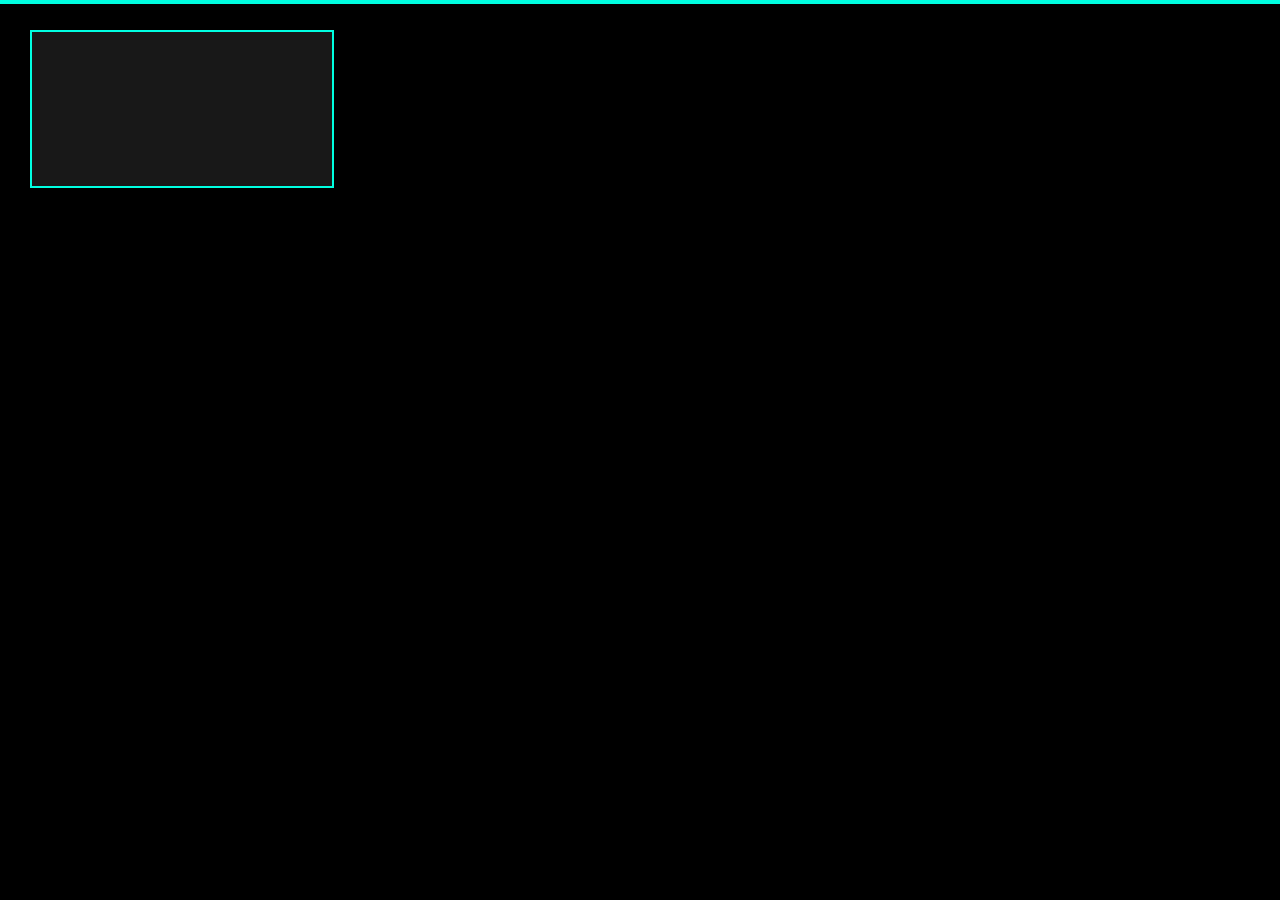
==== Code_in_Blocks/Blocks/index.html @ b437bbd7 "update" ====
<!DOCTYPE html>
<html lang="en">
<head>
    <meta charset="UTF-8">
    <meta name="viewport" content="width=device-width, initial-scale=1.0">
    <link rel="stylesheet" href="styles.css">
    <title>Document</title>
</head>
<style>
    
</style>
<body>
    <div id="editor">
        <div id ="node">
            <canvas id="canvas-webgl"></canvas>
        </div>



    </div>
</body>
<script>
    const cnv =document.getElementById('webgl-canvas');
    const ctx =cnv.getContext('webgl');



    
</script>
</html>
---- Code_in_Blocks/Blocks/styles.css ----
html,body {
    padding: 0px;
    margin: 0px;
}
body {
    background-color: black;
}

div {
    background-color: rgb(24, 24, 24);
    border: solid 2px rgb(0, 255, 225);
}

#editor{
    
}

#node {
    position: absolute;
    top: 30px; left: 30px;
    
}

canvas{
    background-color: rgb(24, 24, 24);
}
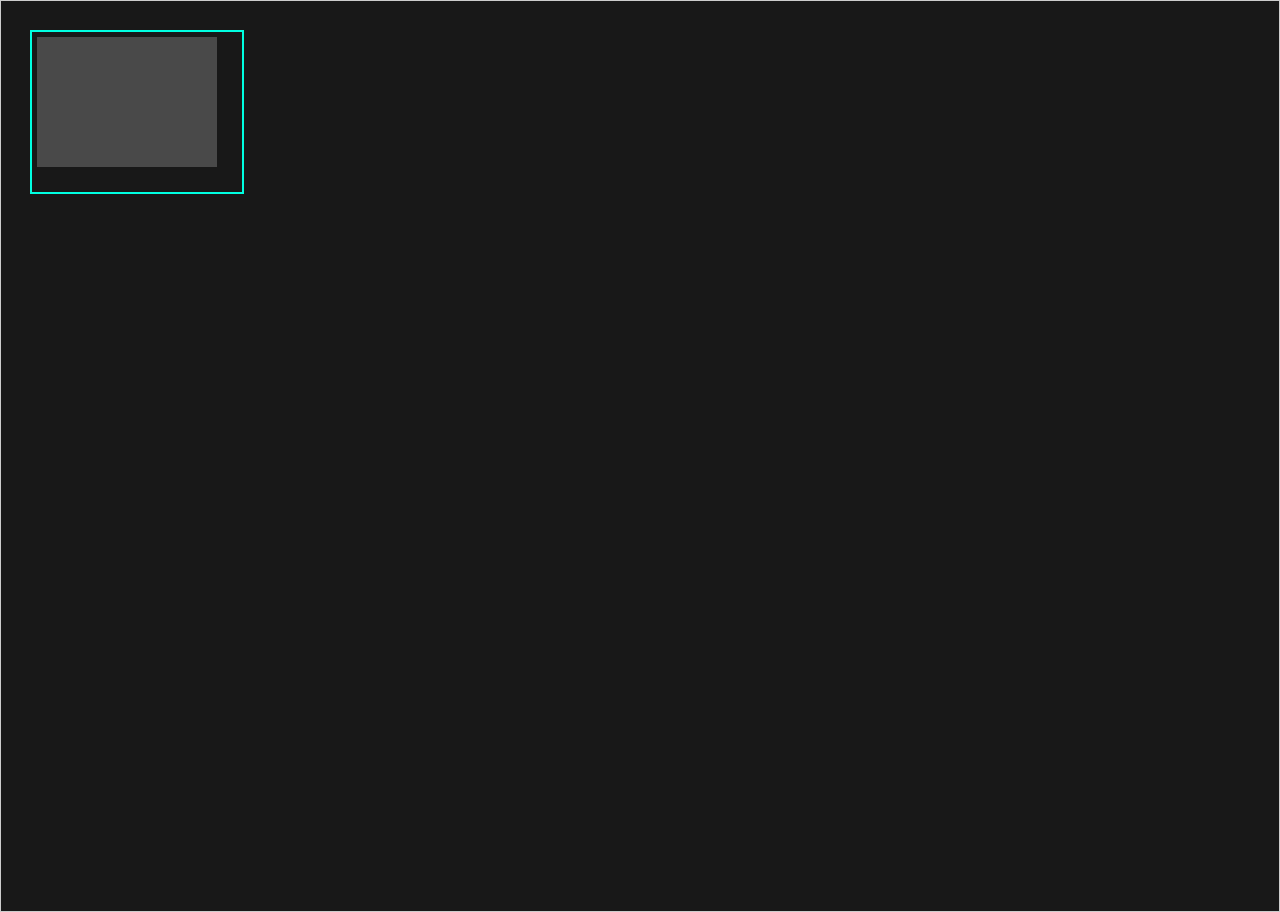
==== commit 02f372cd: "update" ====
--- a/Code_in_Blocks/Blocks/index.html
+++ b/Code_in_Blocks/Blocks/index.html
@@ -6,25 +6,29 @@
     <link rel="stylesheet" href="styles.css">
     <title>Document</title>
 </head>
-<style>
-    
-</style>
 <body>
     <div id="editor">
-        <div id ="node">
+        <!-- <div id ="node">
             <canvas id="canvas-webgl"></canvas>
-        </div>
+        </div> -->
 
 
 
     </div>
 </body>
+<script src ="classes.js"></script>
 <script>
-    const cnv =document.getElementById('webgl-canvas');
-    const ctx =cnv.getContext('webgl');
+    //const cnv =document.getElementById('canvas-webgl');
+    //const ctx =cnv.getContext('webgl');
 
+    var nodes =[new Node()];
 
+    function Loop (){
+        for (let i = 0; i < nodes.length; i++) nodes[i].Update ();
+        requestAnimationFrame(Loop);
+    }
 
+    Loop();
     
 </script>
 </html>
--- a/Code_in_Blocks/Blocks/styles.css
+++ b/Code_in_Blocks/Blocks/styles.css
@@ -3,16 +3,22 @@
     margin: 0px;
 }
 body {
+    display: flex; height: 100vh;
     background-color: black;
 }
 
 div {
+    width: 200px; height: 150px;
+    padding: 5px;
     background-color: rgb(24, 24, 24);
     border: solid 2px rgb(0, 255, 225);
 }
 
 #editor{
-    
+    flex: 1; 
+    border: 1px solid #ccc;
+    width: 100%; height: 100vh;
+
 }
 
 #node {
@@ -22,5 +28,6 @@
 }
 
 canvas{
-    background-color: rgb(24, 24, 24);
+    width: 180px; height: 130px;
+    background-color: rgb(73, 73, 73);
 }
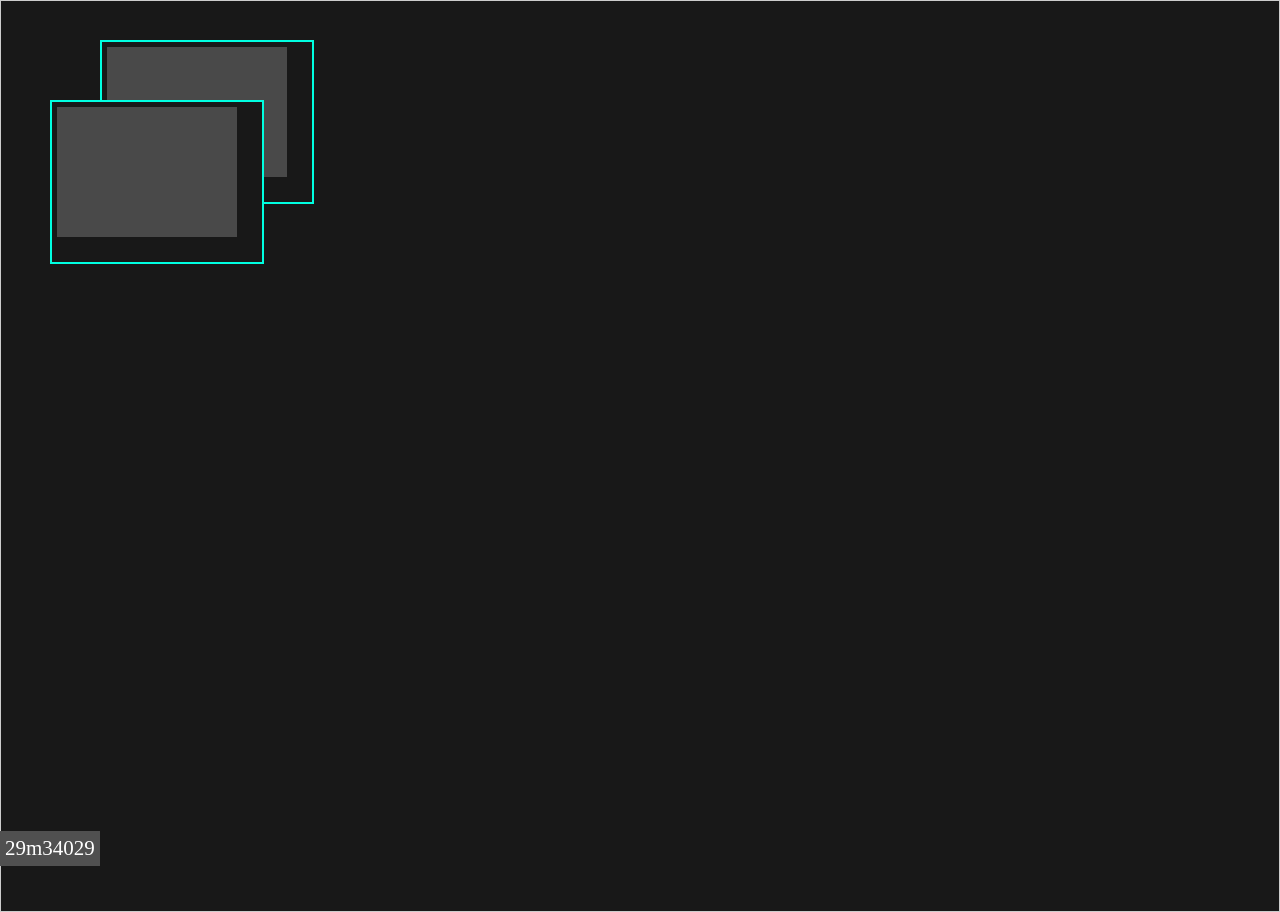
==== commit 32f5c4a3: "update" ====
--- a/Code_in_Blocks/Blocks/index.html
+++ b/Code_in_Blocks/Blocks/index.html
@@ -13,22 +13,30 @@
         </div> -->
 
 
-
     </div>
+    <p id ="log">29m34029</p>
 </body>
 <script src ="classes.js"></script>
-<script>
+<script> // Main
     //const cnv =document.getElementById('canvas-webgl');
     //const ctx =cnv.getContext('webgl');
 
-    var nodes =[new Node()];
+    var nodes =[new Node("Frag_color 2", 100, 40), new Node("Frag_color", 50, 100)];
+
+    
+    
+    
+    
+
+
 
     function Loop (){
+
         for (let i = 0; i < nodes.length; i++) nodes[i].Update ();
+
         requestAnimationFrame(Loop);
     }
 
-    Loop();
-    
+    //Loop();
 </script>
 </html>
--- a/Code_in_Blocks/Blocks/styles.css
+++ b/Code_in_Blocks/Blocks/styles.css
@@ -14,20 +14,28 @@
     border: solid 2px rgb(0, 255, 225);
 }
 
-#editor{
+#editor {
     flex: 1; 
     border: 1px solid #ccc;
     width: 100%; height: 100vh;
 
 }
 
-#node {
-    position: absolute;
-    top: 30px; left: 30px;
-    
-}
-
-canvas{
+canvas {
     width: 180px; height: 130px;
     background-color: rgb(73, 73, 73);
 }
+
+.draggable {
+    position: absolute;
+    cursor: move;
+}
+
+#log {
+    position: fixed;
+    padding: 5px;
+    top: 90vh;
+    background-color: rgb(80,80,80);
+    color: white;
+    font-size: 21px;
+}
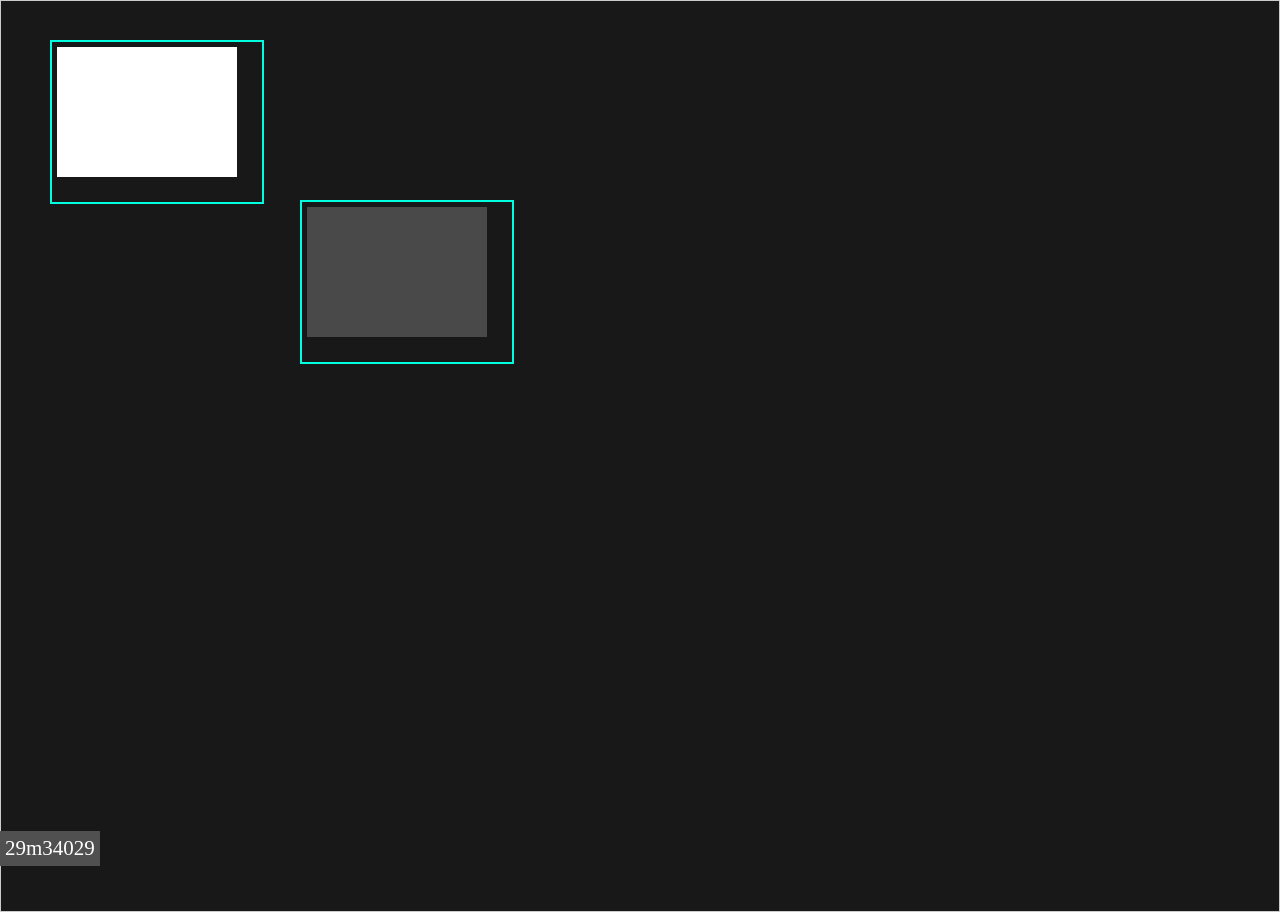
==== commit ec206f34: "update" ====
--- a/Code_in_Blocks/Blocks/index.html
+++ b/Code_in_Blocks/Blocks/index.html
@@ -18,16 +18,72 @@
 </body>
 <script src ="classes.js"></script>
 <script> // Main
-    //const cnv =document.getElementById('canvas-webgl');
-    //const ctx =cnv.getContext('webgl');
+    var nodes =[new Node("Frag_color 2", 50, 40), new Node("Frag_color", 300, 200)];
+    
+    const cnv =nodes[0].cnv;
+    const glCtx =cnv.getContext('webgl');
+    var program =null;
 
-    var nodes =[new Node("Frag_color 2", 100, 40), new Node("Frag_color", 50, 100)];
+    function getShader (_gl, type, src){ 
+        let shader; 
+        
+        if (type == "fragment"){ 
+            shader = _gl.createShader(_gl.FRAGMENT_SHADER); 
+        } 
+        else if (type == "vertex"){ 
+            shader = _gl.createShader(_gl.VERTEX_SHADER); 
+        } 
 
+        gl.shaderSource(shader, src); 
+        gl.compileShader(shader); 
+        
+        if (!gl.getShaderParameter(shader, gl.COMPILE_STATUS)){ 
+            alert("Erro no shader: " + gl.getShaderInfoLog(shader)); 
+            return null; 
+        } 
+
+        return shader; 
+    }
+
+    function NewProgram (_gl, vertexSource, fragmentSource){
+        const vs = vertShader.shader = getShader(_gl, "vertex", vertexSource); 
+        const fs = fragShader.shader = getShader(_gl, "fragment", fragmentSource); 
+        const newProgram = _gl.createProgram(); 
+        
+        _gl.attachShader(newProgram, vs); 
+        _gl.attachShader(newProgram, fs); 
+        _gl.linkProgram(newProgram); 
+
+        if (!_gl.getProgramParameter(newProgram, _gl.LINK_STATUS)) { 
+            alert('Erro ao linkar programa:', _gl.getProgramInfoLog(newProgram)); 
+            _gl.deleteProgram (newProgram);
+            return null; 
+        } 
+
+        // desanexar e deletar shaders (já estão dentro do programa) 
+        _gl.detachShader(newProgram, vs); 
+        _gl.detachShader(newProgram, fs); 
+        _gl.deleteShader(vs); 
+        _gl.deleteShader(fs);
+
+        return newProgram;
+    }
     
     
     
     
+    // pos atualizacao de codigo
+    function UpdateWebGl (){
+        if (program){ 
+            gl.deleteProgram(program); // limpa o antigo 
+        }
 
+        program = NewProgram (gl, vertShader.source, fragShader.source);
+        gl.useProgram(program);
+        UpdateAtributes ();
+        UpdateUniforms ();
+        gl.drawArrays(gl.TRIANGLES, 0, 6);
+    }
 
 
     function Loop (){
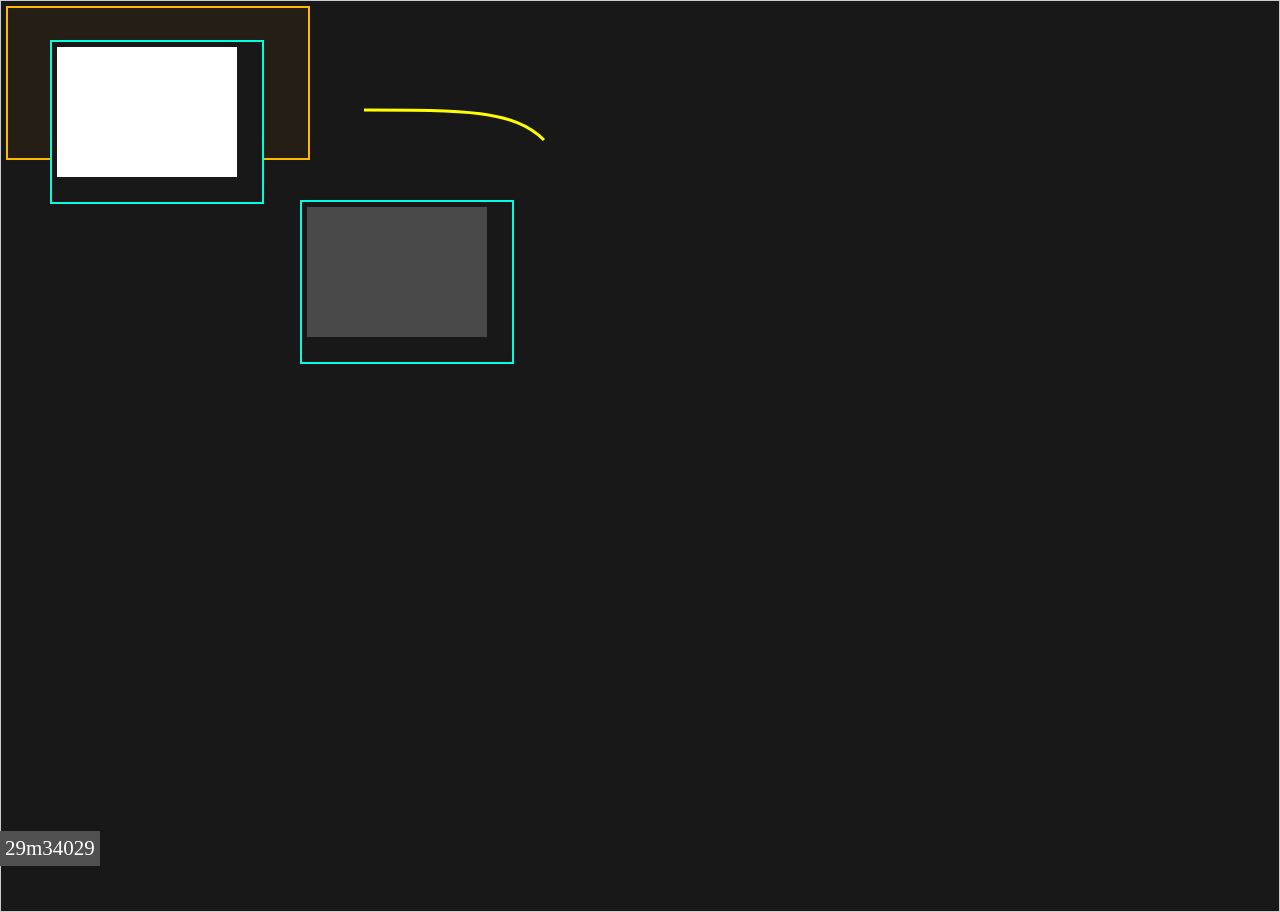
==== commit 49151a73: "update" ====
--- a/Code_in_Blocks/Blocks/index.html
+++ b/Code_in_Blocks/Blocks/index.html
@@ -8,10 +8,12 @@
 </head>
 <body>
     <div id="editor">
-        <!-- <div id ="node">
-            <canvas id="canvas-webgl"></canvas>
-        </div> -->
-
+        
+        <canvas id="webgl-output"></canvas>
+        
+        <svg fill ="none" stroke="#00ff00">
+            <path d="M 50 100 C 150 100, 200 100, 230 130" stroke="yellow" stroke-width="3" fill="none"/>
+        </svg>
 
     </div>
     <p id ="log">29m34029</p>
@@ -23,6 +25,42 @@
     const cnv =nodes[0].cnv;
     const glCtx =cnv.getContext('webgl');
     var program =null;
+    const vertShader = {
+        source: `
+            attribute vec4 position;
+            void main (){gl_Position =position;}`, 
+        shader: null
+    }
+    const fragShader = {
+        functions: [],
+        source: `
+            //precision highp float;
+            precision mediump float;
+            uniform float uTime;
+
+            void main (){gl_FragColor =vec4(0.0,0.1,0.1,1.0);}`, 
+        shader: null,
+        setSource: function (col){
+            this.source ="precision mediump float; \n"
+            +"uniform float uTime; \n" 
+            +"void main (){\n"
+            +"  gl_FragColor =vec4("+col+",1.0); \n" 
+            +"}";
+        }, 
+
+        compile: function (){
+            
+            for (let i =0; i < this.functions.length; i++){
+
+            }
+            
+            this.source ="precision mediump float; \n"
+            +"void main (){\n"
+            
+            +"  gl_FragColor =vec4("+col+",1.0); \n" 
+            +"}";
+        }
+    }
 
     function getShader (_gl, type, src){ 
         let shader; 
@@ -74,12 +112,12 @@
     
     // pos atualizacao de codigo
     function UpdateWebGl (){
-        if (program){ 
+        if (program){
             gl.deleteProgram(program); // limpa o antigo 
         }
 
         program = NewProgram (gl, vertShader.source, fragShader.source);
-        gl.useProgram(program);
+        gl.useProgram(program); 
         UpdateAtributes ();
         UpdateUniforms ();
         gl.drawArrays(gl.TRIANGLES, 0, 6);
--- a/Code_in_Blocks/Blocks/styles.css
+++ b/Code_in_Blocks/Blocks/styles.css
@@ -21,7 +21,12 @@
 
 }
 
-canvas {
+#webgl-output{
+    background-color: rgb(37, 30, 21);
+    border: solid 2px rgb(255,185,0);
+}
+
+.canvas-webgl {
     width: 180px; height: 130px;
     background-color: rgb(73, 73, 73);
 }
@@ -38,4 +43,5 @@
     background-color: rgb(80,80,80);
     color: white;
     font-size: 21px;
-}+}
+
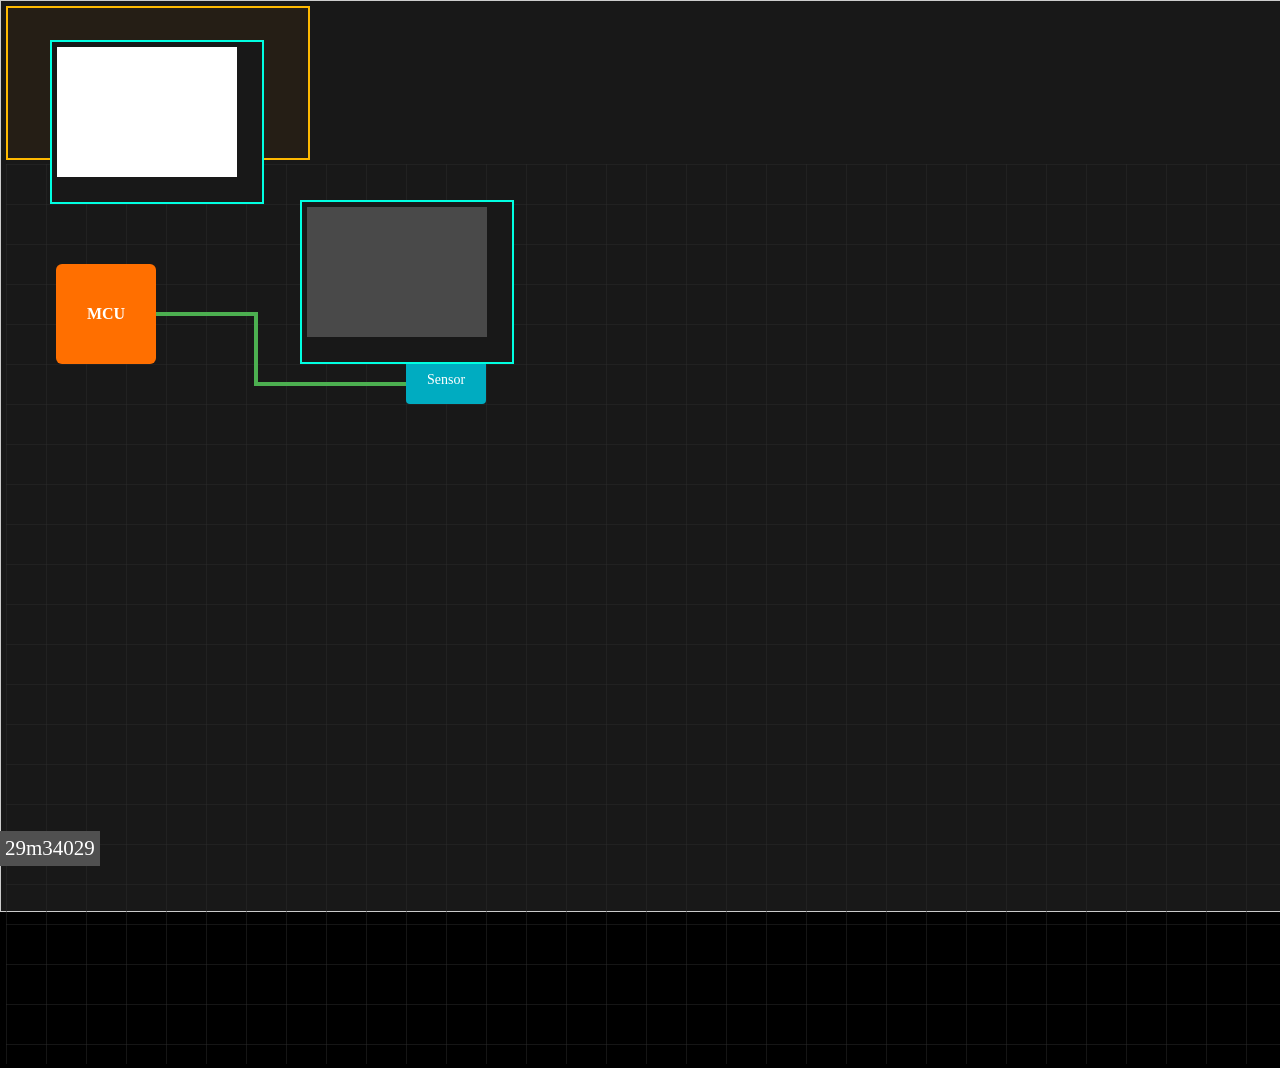
==== commit 45ed1c3b: "update" ====
--- a/Code_in_Blocks/Blocks/index.html
+++ b/Code_in_Blocks/Blocks/index.html
@@ -11,13 +11,47 @@
         
         <canvas id="webgl-output"></canvas>
         
-        <svg fill ="none" stroke="#00ff00">
+        <svg id="mapSvg">
+            <!-- Definição da Grade de Fundo (Padrão Repetitivo) -->
+            <defs>
+                <pattern id="grid" width="40" height="40" patternUnits="userSpaceOnUse">
+                    <path d="M 40 0 L 0 0 0 40" fill="none" stroke="#2a2a2a" stroke-width="1"/>
+                </pattern>
+            </defs>
+
+            <!-- Retângulo infinito com a grade -->
+            <rect width="100%" height="100%" fill="url(#grid)" />
+
+            <!-- GRUPO PRINCIPAL: Tudo dentro dele sofre pan e zoom -->
+            <g id="viewport">
+                
+                <!-- Exemplo de Fio (Wire) -->
+                <path d="M 100 150 L 250 150 L 250 220 L 400 220" 
+                    fill="none" stroke="#4caf50" stroke-width="4" stroke-linecap="round"/>
+
+                <!-- Exemplo de Componente: Microcontrolador -->
+                <g class="component" onclick="alert('Clicou no MCU!')">
+                    <rect x="50" y="100" width="100" height="100" rx="6" fill="#ff6f00"/>
+                    <text x="100" y="155" fill="white" font-weight="bold" text-anchor="middle">MCU</text>
+                </g>
+
+                <!-- Exemplo de Componente: Sensor -->
+                <g class="component" onclick="alert('Clicou no Sensor!')">
+                    <rect x="400" y="190" width="80" height="50" rx="4" fill="#00acc1"/>
+                    <text x="440" y="220" fill="white" font-size="14" text-anchor="middle">Sensor</text>
+                </g>
+
+            </g>
+        </svg>
+
+        <!-- <svg fill ="none" stroke="#00ff00">
             <path d="M 50 100 C 150 100, 200 100, 230 130" stroke="yellow" stroke-width="3" fill="none"/>
-        </svg>
+        </svg> -->
 
     </div>
     <p id ="log">29m34029</p>
 </body>
+<script src ="diagramMap.js"></script>
 <script src ="classes.js"></script>
 <script> // Main
     var nodes =[new Node("Frag_color 2", 50, 40), new Node("Frag_color", 300, 200)];
--- a/Code_in_Blocks/Blocks/styles.css
+++ b/Code_in_Blocks/Blocks/styles.css
@@ -45,3 +45,30 @@
     font-size: 21px;
 }
 
+svg {
+    width: 100vw;
+    height: 100vh;
+    cursor: grab;
+}
+svg:active {
+    cursor: grabbing;
+}
+/* Estilização direta dos componentes via CSS */
+.component {
+    cursor: pointer;
+    transition: stroke 0.2s;
+}
+.component:hover {
+    stroke: #ffffff;
+    stroke-width: 2px;
+}
+#info {
+    position: absolute;
+    top: 10px;
+    left: 10px;
+    background: rgba(0, 0, 0, 0.7);
+    color: white;
+    padding: 10px;
+    border-radius: 8px;
+    pointer-events: none;
+}
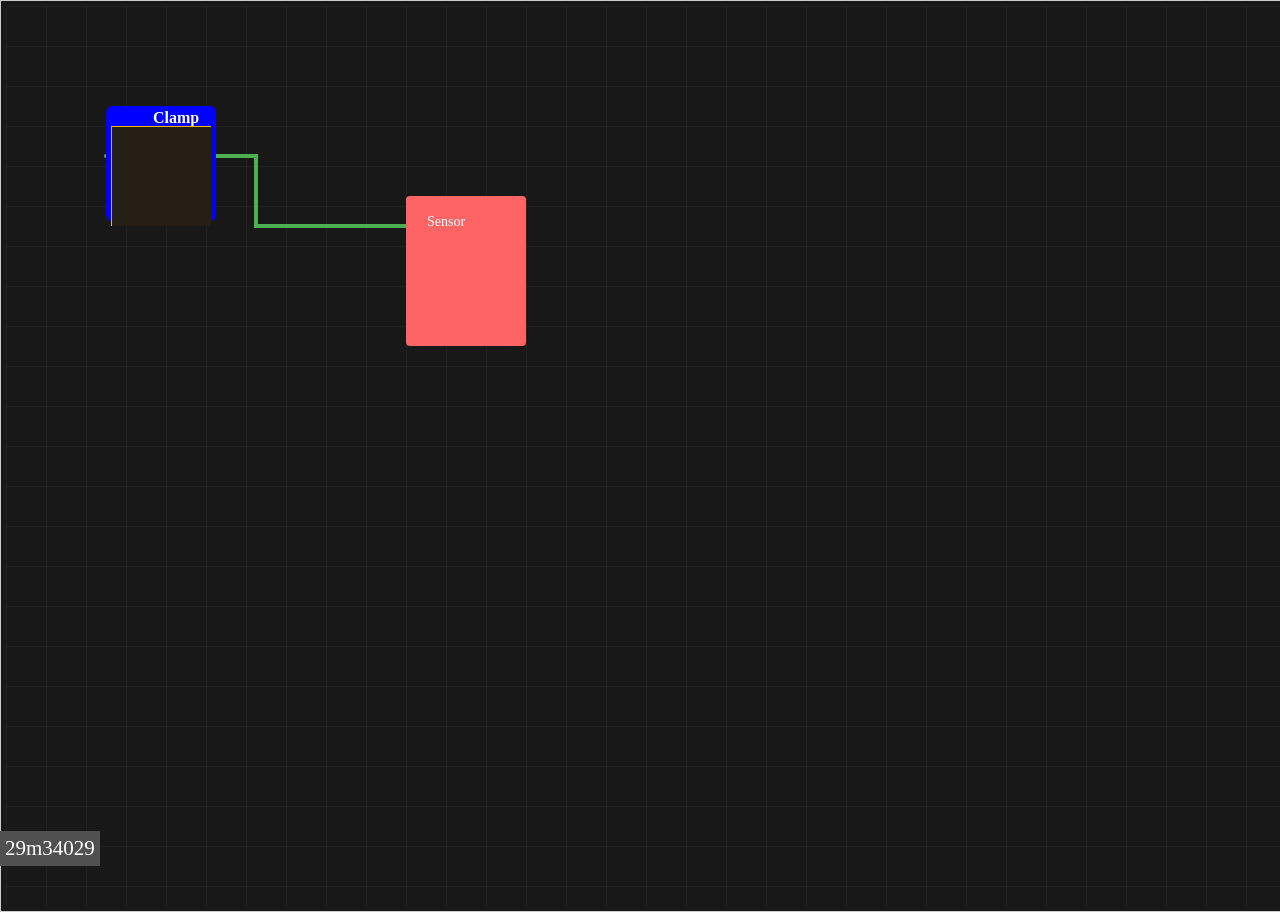
==== commit 1dd1facb: "update" ====
--- a/Code_in_Blocks/Blocks/index.html
+++ b/Code_in_Blocks/Blocks/index.html
@@ -4,12 +4,12 @@
     <meta charset="UTF-8">
     <meta name="viewport" content="width=device-width, initial-scale=1.0">
     <link rel="stylesheet" href="styles.css">
-    <title>Document</title>
+    <title>Shader Blocks</title>
 </head>
 <body>
     <div id="editor">
         
-        <canvas id="webgl-output"></canvas>
+        
         
         <svg id="mapSvg">
             <!-- Definição da Grade de Fundo (Padrão Repetitivo) -->
@@ -31,14 +31,19 @@
 
                 <!-- Exemplo de Componente: Microcontrolador -->
                 <g class="component" onclick="alert('Clicou no MCU!')">
-                    <rect x="50" y="100" width="100" height="100" rx="6" fill="#ff6f00"/>
-                    <text x="100" y="155" fill="white" font-weight="bold" text-anchor="middle">MCU</text>
+                    <rect x="100" y="100" width="110" height="115" rx="6" fill="rgb(0,0,255)"></rect>
+                    <text x="170" y="117" fill="white" font-weight="bold" text-anchor="middle">Clamp</text>
+                    <!-- Preview -->
+                    <foreignObject x="105" y="120" width="100" height="100">
+                        <canvas id="webgl-output"></canvas>
+                    </foreignObject>
                 </g>
 
                 <!-- Exemplo de Componente: Sensor -->
                 <g class="component" onclick="alert('Clicou no Sensor!')">
-                    <rect x="400" y="190" width="80" height="50" rx="4" fill="#00acc1"/>
+                    <rect x="400" y="190" width="120" height="150" rx="4" fill="rgb(255,100,100)"/>
                     <text x="440" y="220" fill="white" font-size="14" text-anchor="middle">Sensor</text>
+                    
                 </g>
 
             </g>
@@ -54,10 +59,10 @@
 <script src ="diagramMap.js"></script>
 <script src ="classes.js"></script>
 <script> // Main
-    var nodes =[new Node("Frag_color 2", 50, 40), new Node("Frag_color", 300, 200)];
+    var nodes =[];//new Node("Frag_color 2", 50, 40), new Node("Frag_color", 300, 200)];
     
-    const cnv =nodes[0].cnv;
-    const glCtx =cnv.getContext('webgl');
+    //const cnv =nodes[0].cnv;
+    //const glCtx =cnv.getContext('webgl');
     var program =null;
     const vertShader = {
         source: `
--- a/Code_in_Blocks/Blocks/styles.css
+++ b/Code_in_Blocks/Blocks/styles.css
@@ -22,14 +22,15 @@
 }
 
 #webgl-output{
+    width: 100px; height: 100px;
     background-color: rgb(37, 30, 21);
-    border: solid 2px rgb(255,185,0);
+    border: solid 1px rgb(255,185,0);
 }
 
-.canvas-webgl {
-    width: 180px; height: 130px;
+/* .canvas-webgl {
+    width: 100px; height: 100px;
     background-color: rgb(73, 73, 73);
-}
+} */
 
 .draggable {
     position: absolute;
@@ -56,11 +57,12 @@
 /* Estilização direta dos componentes via CSS */
 .component {
     cursor: pointer;
-    transition: stroke 0.2s;
+    transition: stroke 2s;
 }
 .component:hover {
     stroke: #ffffff;
     stroke-width: 2px;
+    transition: stroke 2s;
 }
 #info {
     position: absolute;
